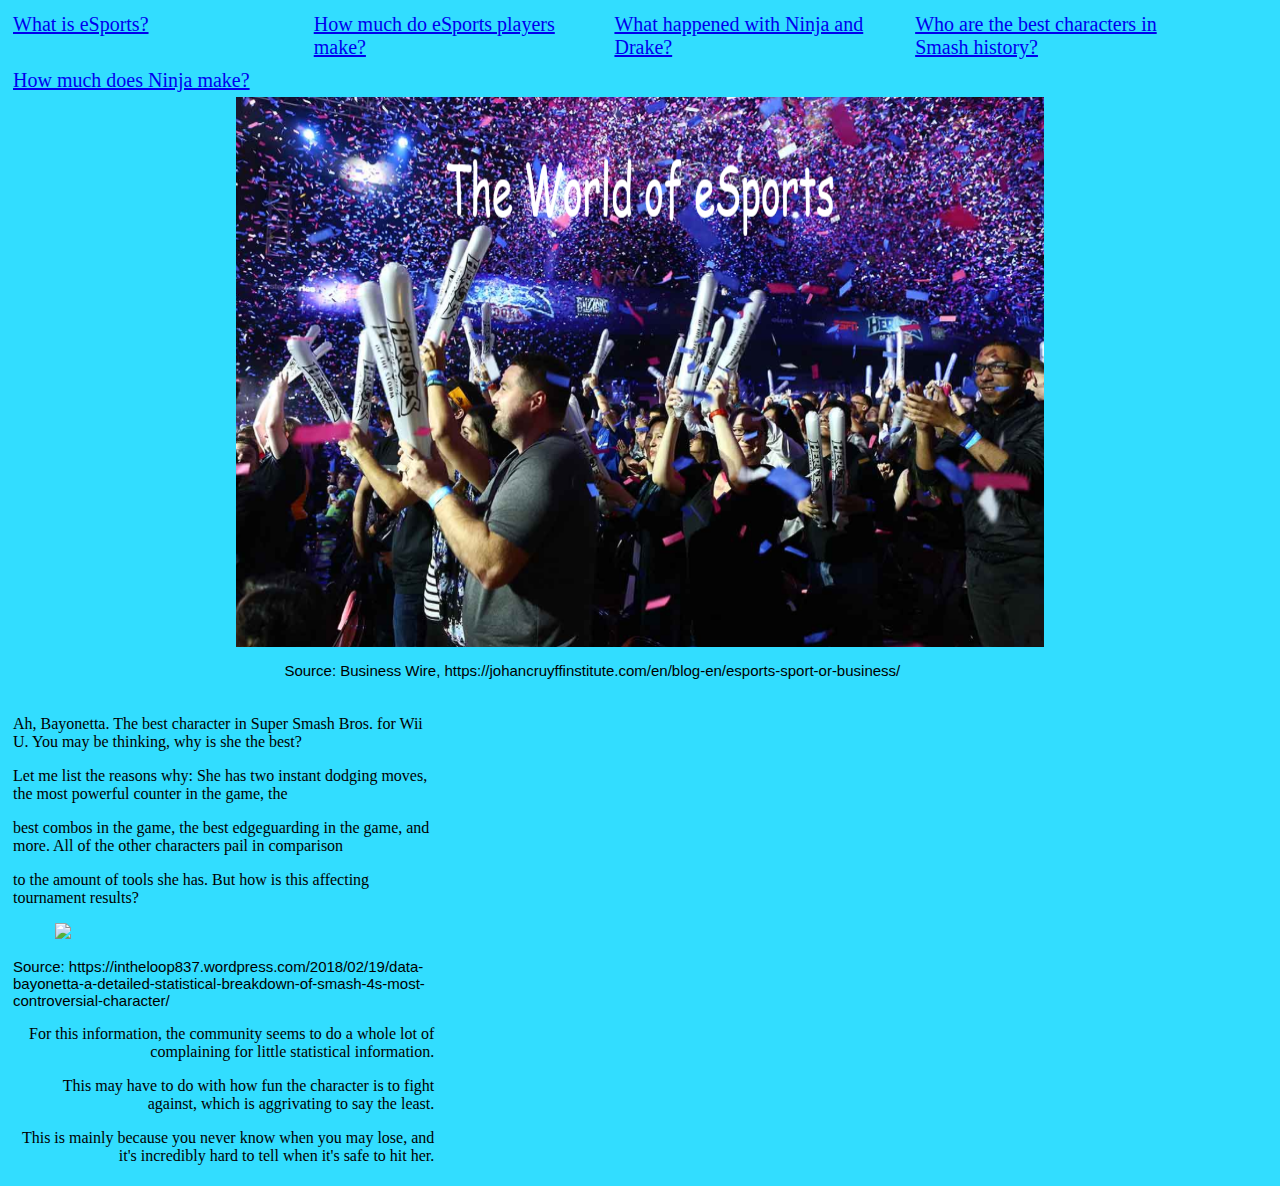
==== bayo.html @ b7d01d0c "Update bayo.html" ====
<!DOCTYPE html>
<html>
<head>
  <link rel="stylesheet" type="text/css" href="myStyle.css">
  <style>
  body {
  background-color: #32ddff;
  }
  
  .mainPicture {
  padding: 100px;
  }
  
  .topLetters {
  font-size: 20px;
  } 
  
  .rightAlign {
  text-align: right;
  }
  </style>
</head>

<body>

<div class="row">
	<div class="topLetters">
		<div class="column">
			<a href="esports.html">
			What is eSports?</a>
		</div>
		<div class="column">
			<a href="money.html">
			How much do eSports players make?</a>
		</div>
		<div class="column">
			<a href="ninjadrake.html">
			What happened with Ninja and Drake?</a>
		</div>
		<div class="column">
			<a href="bestchrs.html">
			Who are the best characters in Smash history?</a>
		</div>
		<div class="column">
			<a href="ninjamoney.html">
			How much does Ninja make?</a>
		</div>
	</div>
</div>
	
<div class="container"> <div class="center">
<a href="index.html">
	<img src="twoe.png" class="center" alt="eSports Party" width="1200" height="550" > </div> </div>
	</a>


<div class="center"> <div class="source">
<p style="margin-left:150px;">Source: Business Wire, https://johancruyffinstitute.com/en/blog-en/esports-sport-or-business/</p>
 </div> </div>
 
 <div class="column3">
 <p class="leftAlign">Ah, Bayonetta. The best character in Super Smash Bros. for Wii U. You may be thinking, why is she the best?</p>
 <p class="leftAlign">Let me list the reasons why: She has two instant dodging moves, the most powerful counter in the game, the </p>
 <p class="leftAlign">best combos in the game, the best edgeguarding in the game, and more. All of the other characters pail in comparison</p>
 <p class="leftAlign">to the amount of tools she has. But how is this affecting tournament results? </p>
 
 <div class="center"> <img src="https://intheloop837.files.wordpress.com/2018/02/national1.png?w=636"> </div>
 <div class="source"> <p> Source: https://intheloop837.wordpress.com/2018/02/19/data-bayonetta-a-detailed-statistical-breakdown-of-smash-4s-most-controversial-character/ </p> </div>
 
 <p class="rightAlign">For this information, the community seems to do a whole lot of complaining for little statistical information.</p>
 <p class="rightAlign">This may have to do with how fun the character is to fight against, which is aggrivating to say the least.</p>
 <p class="rightAlign">This is mainly because you never know when you may lose, and it's incredibly hard to tell when it's safe to hit her.</p>
 </div>
---- myStyle.css ----
body {
      background-color: #BBBBBB;
      font-family: "Comic Sans MS", "Comic Sans", cursive;

    }
	
	.center {
    display: block;
    margin-left: auto;
    margin-right: auto;
    width: 80%;
	}

    .column3 {
    float: left;
    width: 33.33%;
    padding: 5px;
	}
	
	.container {
    position: relative;
    text-align: center;
    color: white;
	}
	
	.containterblack {
	position: relative;
    text-align: center;
    color: black;
	}
	
	.centered {
    position: absolute;
    top: 10%;
    left: 50%;
    transform: translate(-50%, -50%);
	font-size: 70px;
	color: white;
	}

	.source {
	font-size: 15px;
	font-family: Arial;
	}
    
	.column {
    float: left;
    width: 23%;
    padding: 5px;
	}

	.row::after {
    content: "";
    clear: both;
    display: table;
	}
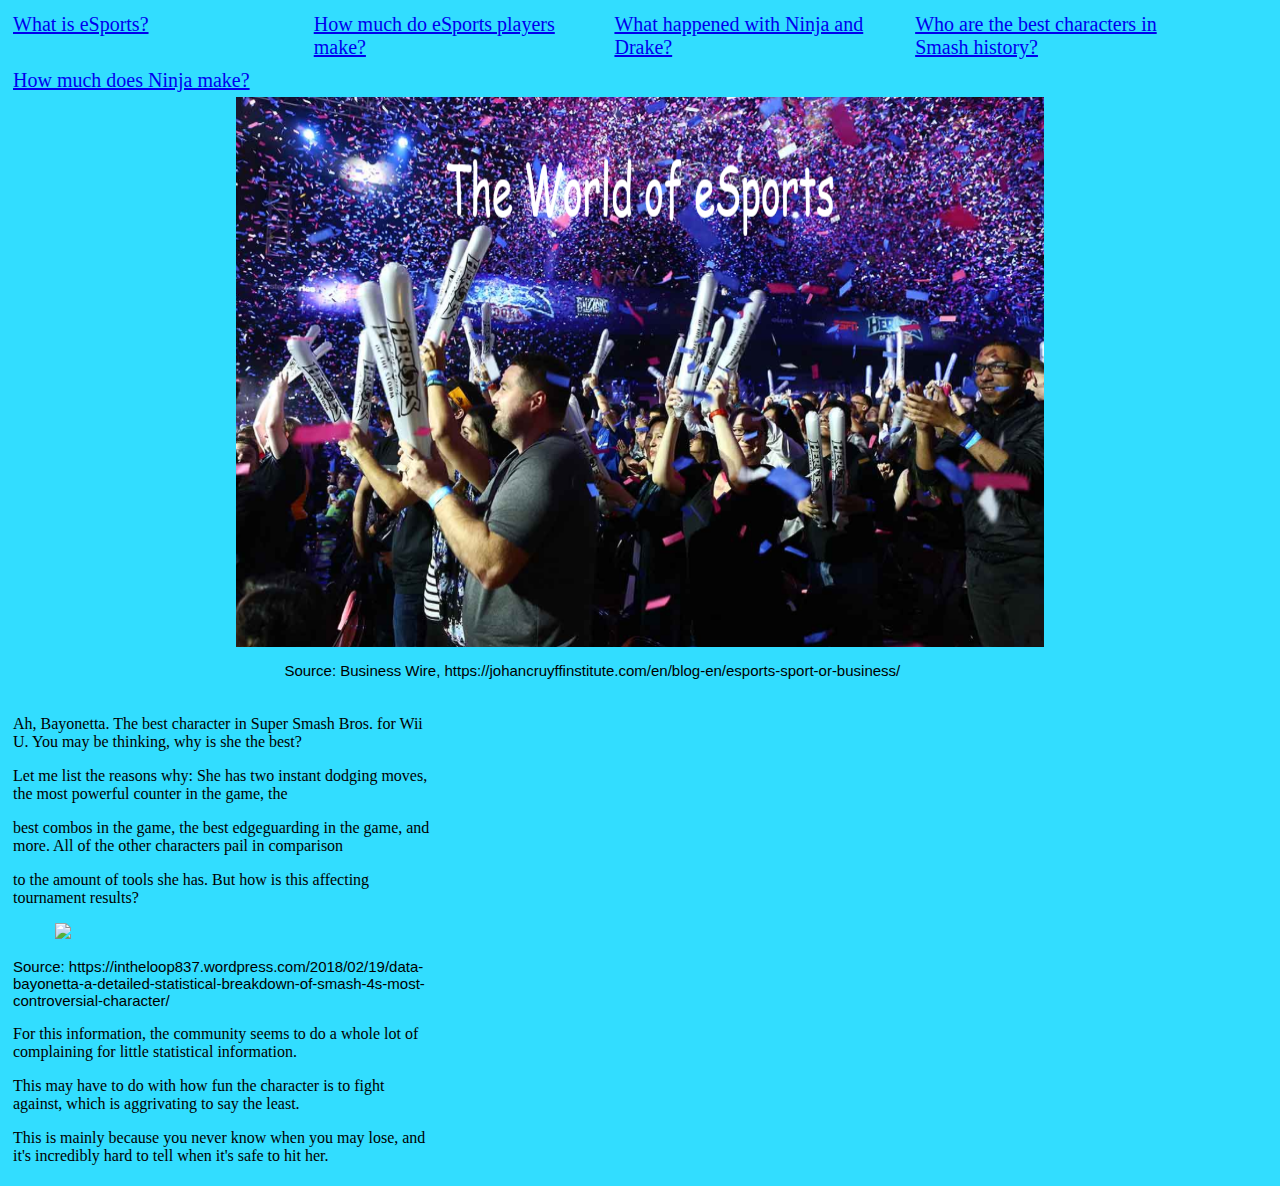
==== commit 1c29039f: "Update bayo.html" ====
--- a/bayo.html
+++ b/bayo.html
@@ -67,7 +67,7 @@
  <div class="center"> <img src="https://intheloop837.files.wordpress.com/2018/02/national1.png?w=636"> </div>
  <div class="source"> <p> Source: https://intheloop837.wordpress.com/2018/02/19/data-bayonetta-a-detailed-statistical-breakdown-of-smash-4s-most-controversial-character/ </p> </div>
  
- <p class="rightAlign">For this information, the community seems to do a whole lot of complaining for little statistical information.</p>
- <p class="rightAlign">This may have to do with how fun the character is to fight against, which is aggrivating to say the least.</p>
- <p class="rightAlign">This is mainly because you never know when you may lose, and it's incredibly hard to tell when it's safe to hit her.</p>
+ <p class="leftAlign">For this information, the community seems to do a whole lot of complaining for little statistical information.</p>
+ <p class="leftAlign">This may have to do with how fun the character is to fight against, which is aggrivating to say the least.</p>
+ <p class="leftAlign">This is mainly because you never know when you may lose, and it's incredibly hard to tell when it's safe to hit her.</p>
  </div>
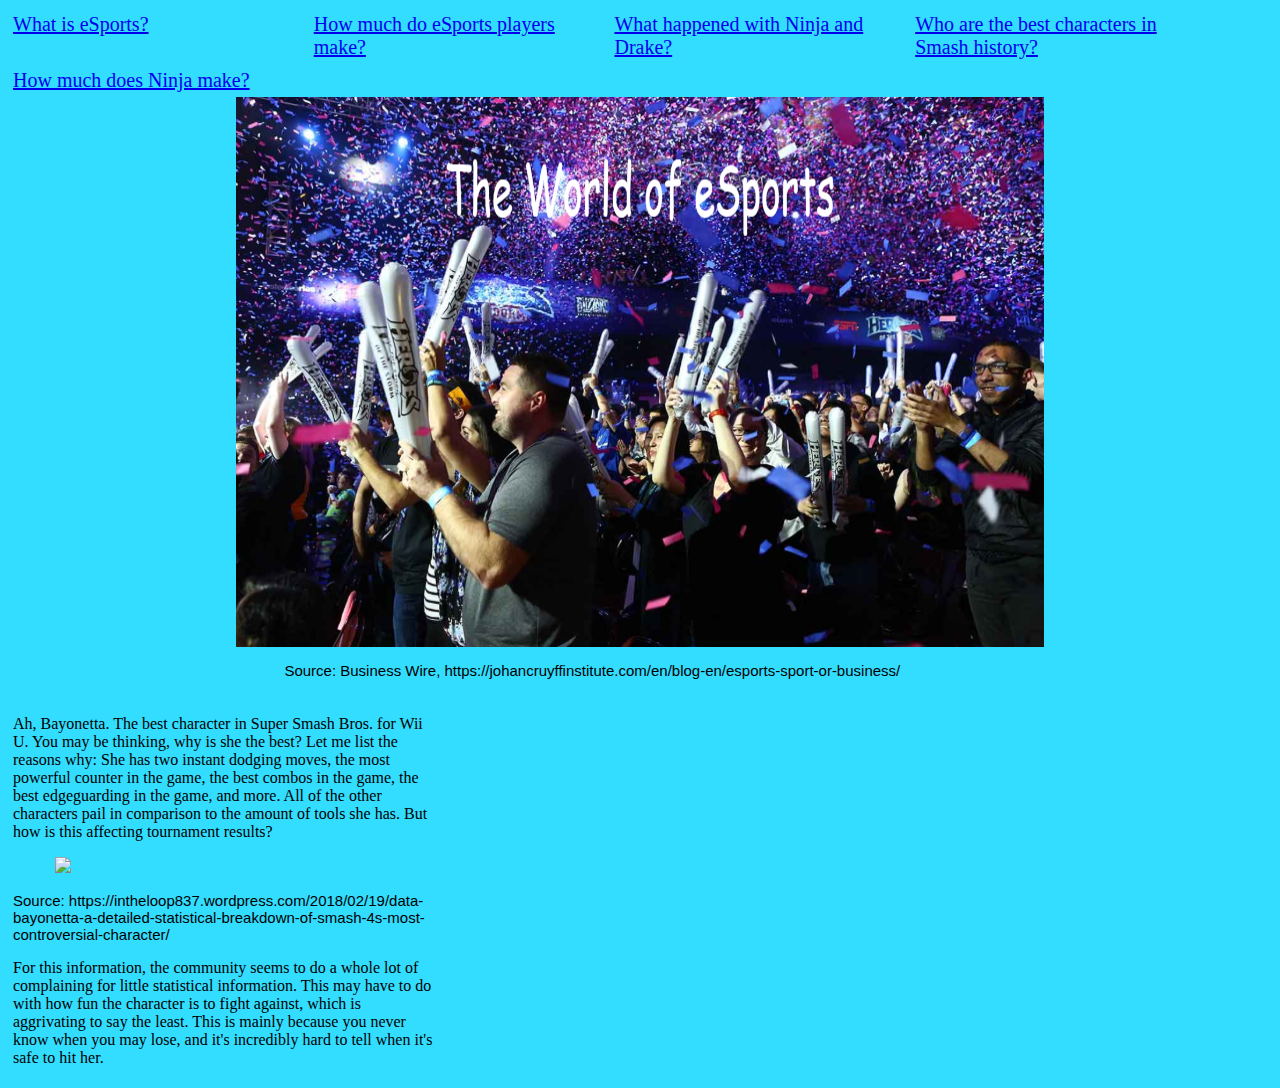
==== commit 103b07f7: "Update bayo.html" ====
--- a/bayo.html
+++ b/bayo.html
@@ -59,15 +59,15 @@
  </div> </div>
  
  <div class="column3">
- <p class="leftAlign">Ah, Bayonetta. The best character in Super Smash Bros. for Wii U. You may be thinking, why is she the best?</p>
- <p class="leftAlign">Let me list the reasons why: She has two instant dodging moves, the most powerful counter in the game, the </p>
- <p class="leftAlign">best combos in the game, the best edgeguarding in the game, and more. All of the other characters pail in comparison</p>
- <p class="leftAlign">to the amount of tools she has. But how is this affecting tournament results? </p>
+ <p class="leftAlign">Ah, Bayonetta. The best character in Super Smash Bros. for Wii U. You may be thinking, why is she the best?
+Let me list the reasons why: She has two instant dodging moves, the most powerful counter in the game, the 
+best combos in the game, the best edgeguarding in the game, and more. All of the other characters pail in comparison
+to the amount of tools she has. But how is this affecting tournament results? </p>
  
  <div class="center"> <img src="https://intheloop837.files.wordpress.com/2018/02/national1.png?w=636"> </div>
  <div class="source"> <p> Source: https://intheloop837.wordpress.com/2018/02/19/data-bayonetta-a-detailed-statistical-breakdown-of-smash-4s-most-controversial-character/ </p> </div>
  
- <p class="leftAlign">For this information, the community seems to do a whole lot of complaining for little statistical information.</p>
- <p class="leftAlign">This may have to do with how fun the character is to fight against, which is aggrivating to say the least.</p>
- <p class="leftAlign">This is mainly because you never know when you may lose, and it's incredibly hard to tell when it's safe to hit her.</p>
+ <p class="leftAlign">For this information, the community seems to do a whole lot of complaining for little statistical information.
+This may have to do with how fun the character is to fight against, which is aggrivating to say the least.
+This is mainly because you never know when you may lose, and it's incredibly hard to tell when it's safe to hit her.</p>
  </div>
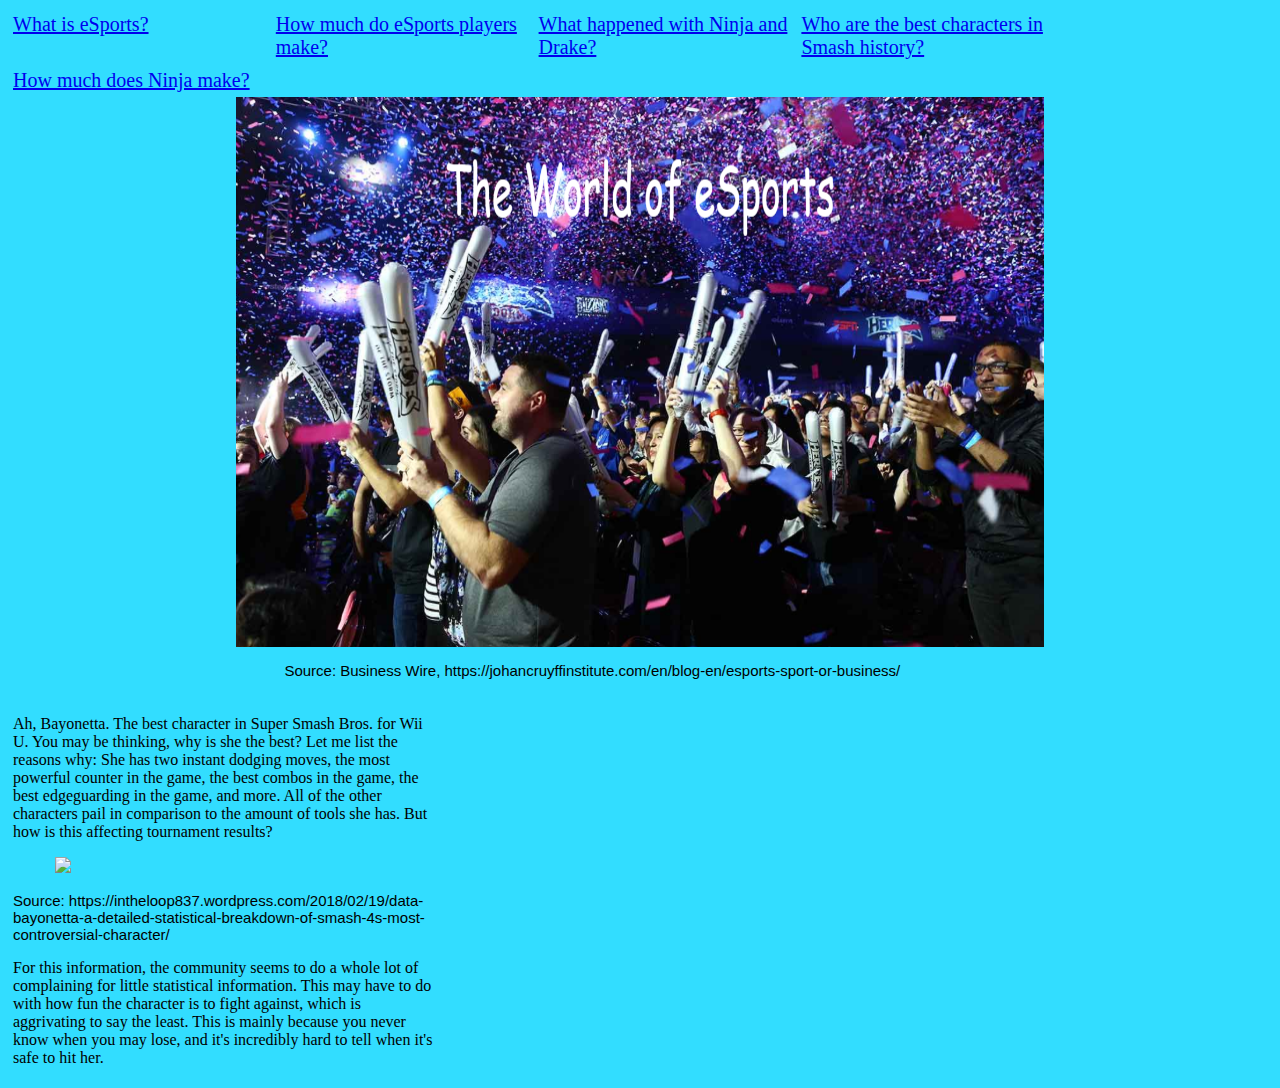
==== commit 5d472393: "Update bayo.html" ====
--- a/bayo.html
+++ b/bayo.html
@@ -25,23 +25,23 @@
 
 <div class="row">
 	<div class="topLetters">
-		<div class="column">
+		<div class="column5">
 			<a href="esports.html">
 			What is eSports?</a>
 		</div>
-		<div class="column">
+		<div class="column5">
 			<a href="money.html">
 			How much do eSports players make?</a>
 		</div>
-		<div class="column">
+		<div class="column5">
 			<a href="ninjadrake.html">
 			What happened with Ninja and Drake?</a>
 		</div>
-		<div class="column">
+		<div class="column5">
 			<a href="bestchrs.html">
 			Who are the best characters in Smash history?</a>
 		</div>
-		<div class="column">
+		<div class="column5">
 			<a href="ninjamoney.html">
 			How much does Ninja make?</a>
 		</div>
--- a/myStyle.css
+++ b/myStyle.css
@@ -14,6 +14,13 @@
     .column3 {
     float: left;
     width: 33.33%;
+    padding: 5px;
+	}
+
+
+    .column5 {
+    float: left;
+    width: 20%;
     padding: 5px;
 	}
 	
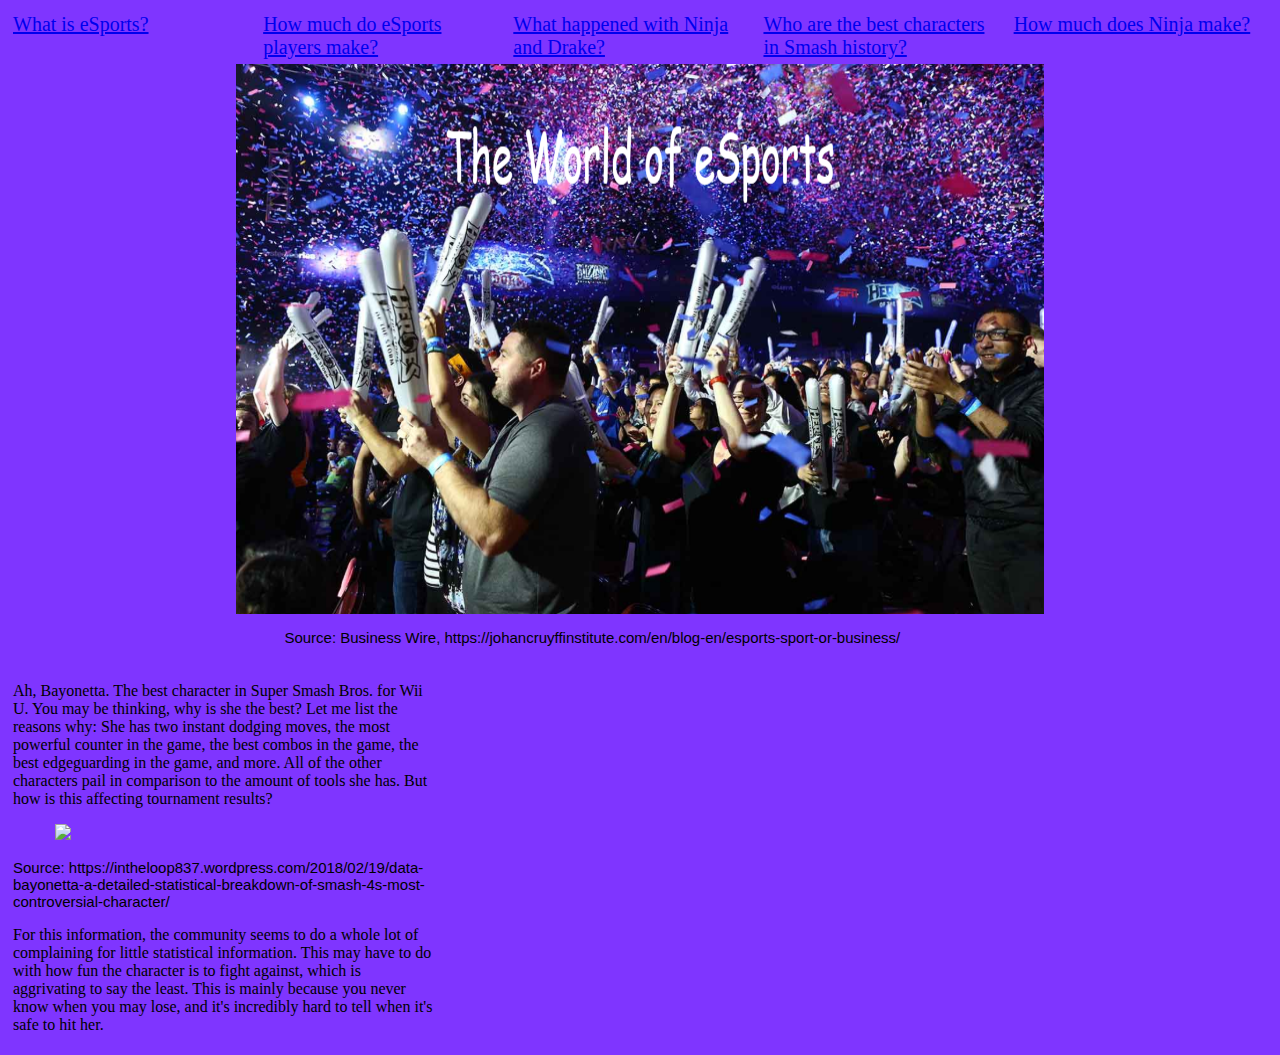
==== commit e714ada7: "Update bayo.html" ====
--- a/bayo.html
+++ b/bayo.html
@@ -4,7 +4,7 @@
   <link rel="stylesheet" type="text/css" href="myStyle.css">
   <style>
   body {
-  background-color: #32ddff;
+  background-color: #7f35ff;
   }
   
   .mainPicture {
--- a/myStyle.css
+++ b/myStyle.css
@@ -20,7 +20,7 @@
 
     .column5 {
     float: left;
-    width: 20%;
+    width: 19%;
     padding: 5px;
 	}
 	
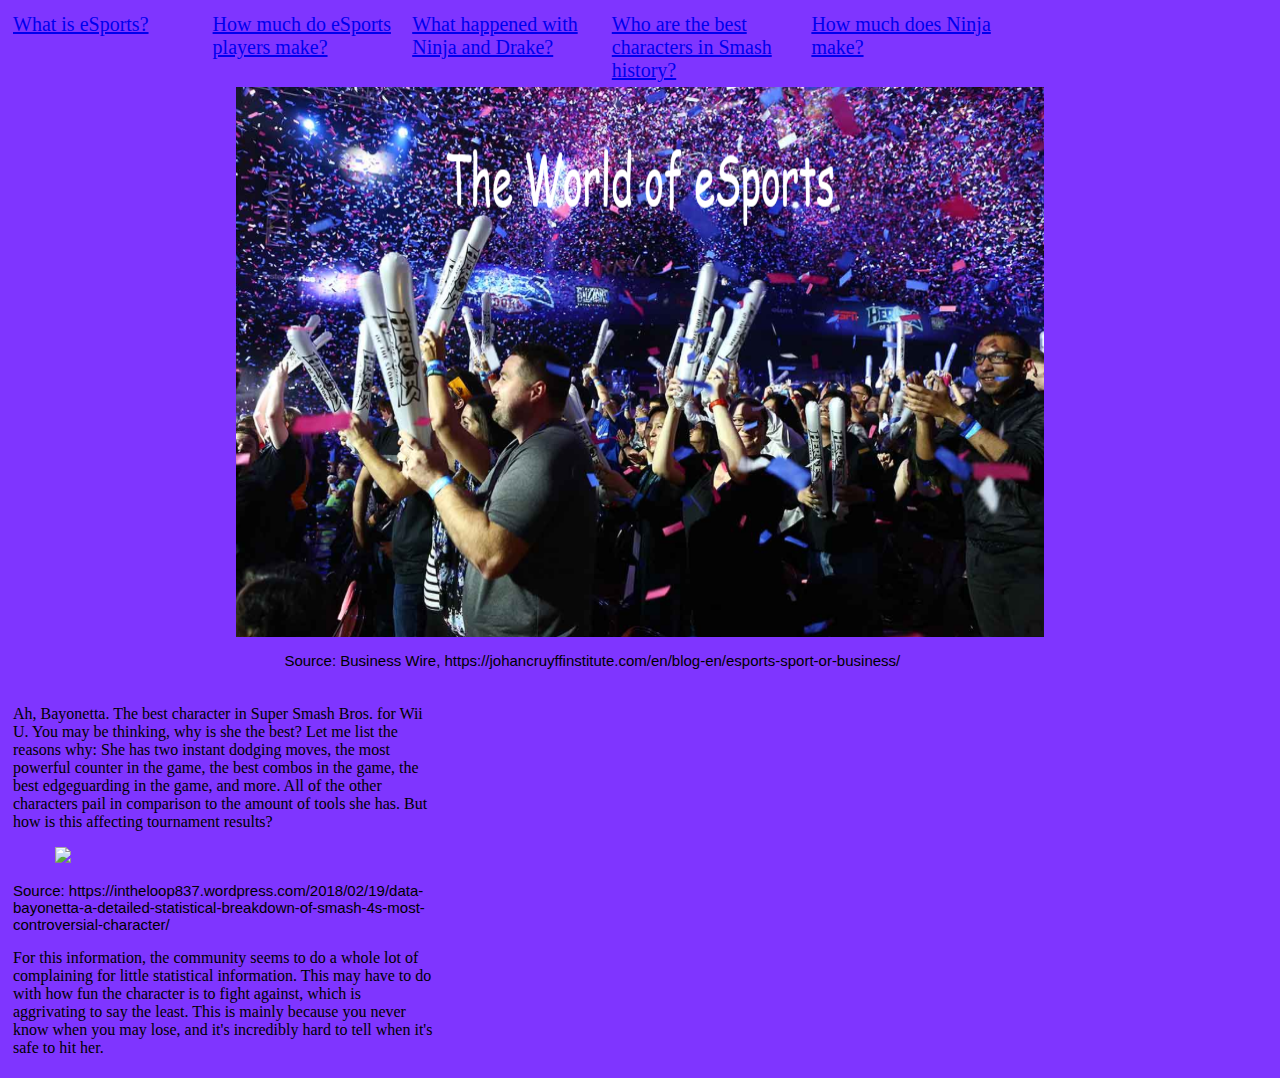
==== commit 05b871e7: "Update bayo.html" ====
--- a/bayo.html
+++ b/bayo.html
@@ -71,3 +71,5 @@
 This may have to do with how fun the character is to fight against, which is aggrivating to say the least.
 This is mainly because you never know when you may lose, and it's incredibly hard to tell when it's safe to hit her.</p>
  </div>
+	</body>
+</html>
--- a/myStyle.css
+++ b/myStyle.css
@@ -20,7 +20,7 @@
 
     .column5 {
     float: left;
-    width: 19%;
+    width: 15%;
     padding: 5px;
 	}
 	
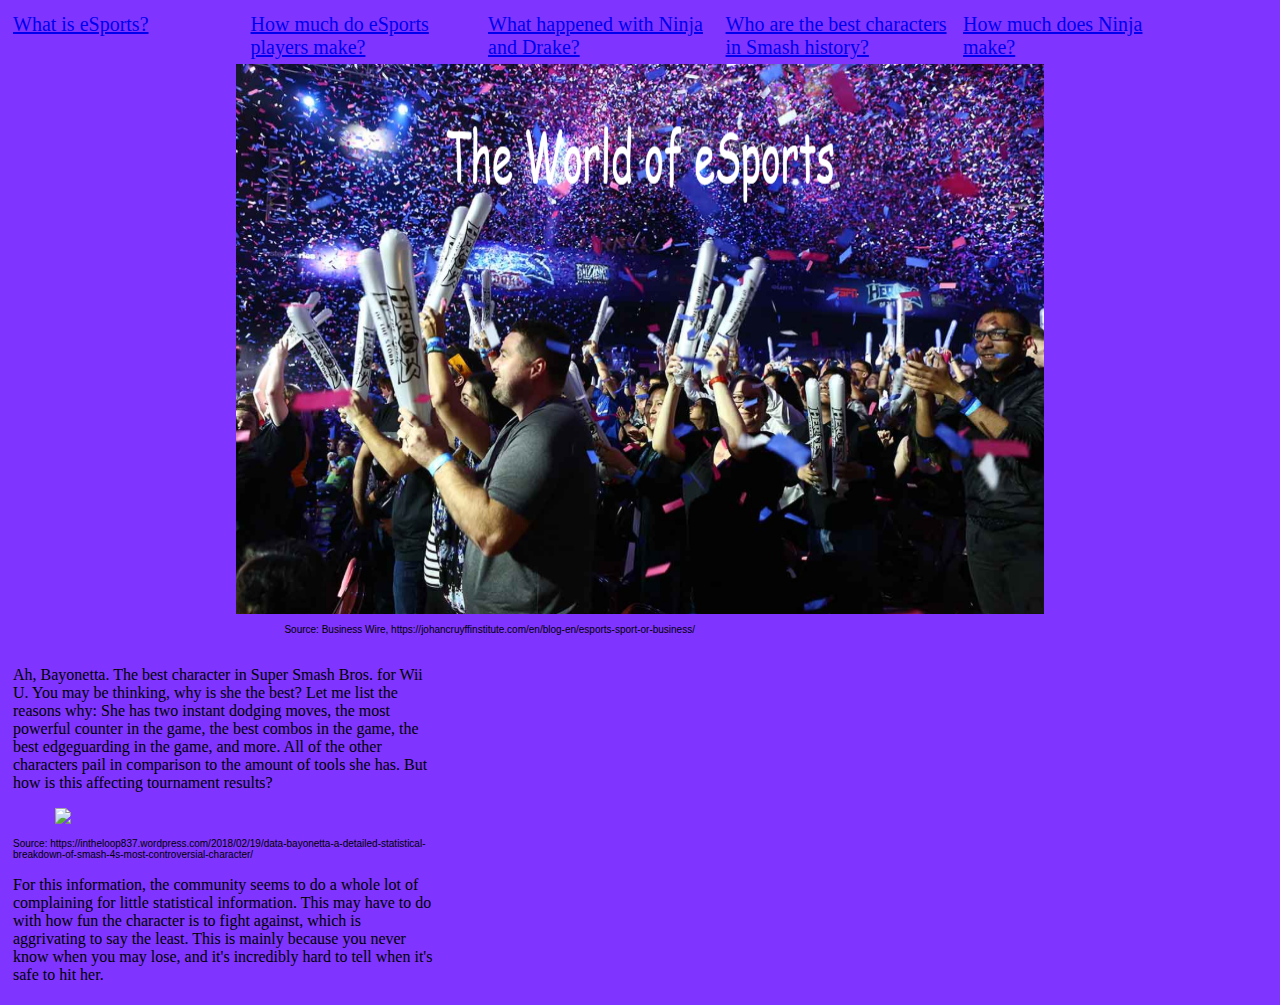
==== commit b60e2bfe: "Update bayo.html" ====
--- a/bayo.html
+++ b/bayo.html
@@ -50,7 +50,7 @@
 	
 <div class="container"> <div class="center">
 <a href="index.html">
-	<img src="twoe.png" class="center" alt="eSports Party" width="1200" height="550" > </div> </div>
+	<img src="twoe.png" class="center" alt="eSports Party" width="1400" height="550" > </div> </div>
 	</a>
 
 
--- a/myStyle.css
+++ b/myStyle.css
@@ -20,7 +20,7 @@
 
     .column5 {
     float: left;
-    width: 15%;
+    width: 18%;
     padding: 5px;
 	}
 	
@@ -46,7 +46,7 @@
 	}
 
 	.source {
-	font-size: 15px;
+	font-size: 10px;
 	font-family: Arial;
 	}
     
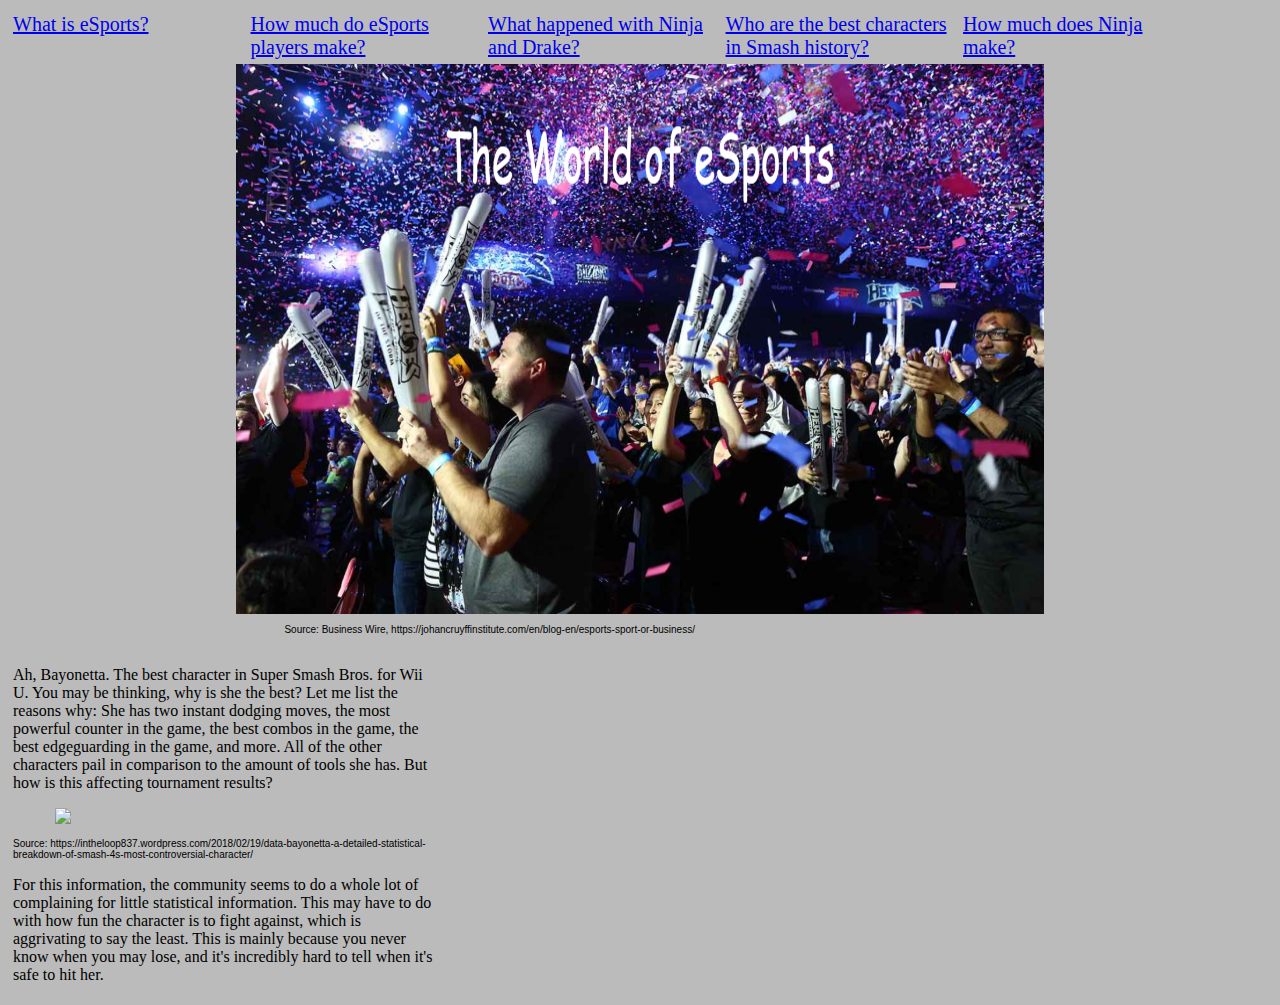
==== commit 8f888e98: "Update bayo.html" ====
--- a/bayo.html
+++ b/bayo.html
@@ -1,12 +1,15 @@
 <!DOCTYPE html>
 <html>
 <head>
-  <link rel="stylesheet" type="text/css" href="myStyle.css">
+  <link rel="stylesheet" type="text/css" href="myStyle.css"> <!--external-->
   <style>
+	  
+	  <!-- internal -->
+	  
   body {
   background-color: #7f35ff;
   }
-  
+	  
   .mainPicture {
   padding: 100px;
   }
@@ -53,10 +56,13 @@
 	<img src="twoe.png" class="center" alt="eSports Party" width="1400" height="550" > </div> </div>
 	</a>
 
-
 <div class="center"> <div class="source">
 <p style="margin-left:150px;">Source: Business Wire, https://johancruyffinstitute.com/en/blog-en/esports-sport-or-business/</p>
  </div> </div>
+	
+	
+	<!--These first lines add the template and beginning of the page, so all I do is copy and paste this part into each html file except index-->
+	
  
  <div class="column3">
  <p class="leftAlign">Ah, Bayonetta. The best character in Super Smash Bros. for Wii U. You may be thinking, why is she the best?
@@ -64,9 +70,13 @@
 best combos in the game, the best edgeguarding in the game, and more. All of the other characters pail in comparison
 to the amount of tools she has. But how is this affecting tournament results? </p>
  
+<!--graph-->
+	 
  <div class="center"> <img src="https://intheloop837.files.wordpress.com/2018/02/national1.png?w=636"> </div>
  <div class="source"> <p> Source: https://intheloop837.wordpress.com/2018/02/19/data-bayonetta-a-detailed-statistical-breakdown-of-smash-4s-most-controversial-character/ </p> </div>
  
+	 
+	 
  <p class="leftAlign">For this information, the community seems to do a whole lot of complaining for little statistical information.
 This may have to do with how fun the character is to fight against, which is aggrivating to say the least.
 This is mainly because you never know when you may lose, and it's incredibly hard to tell when it's safe to hit her.</p>
